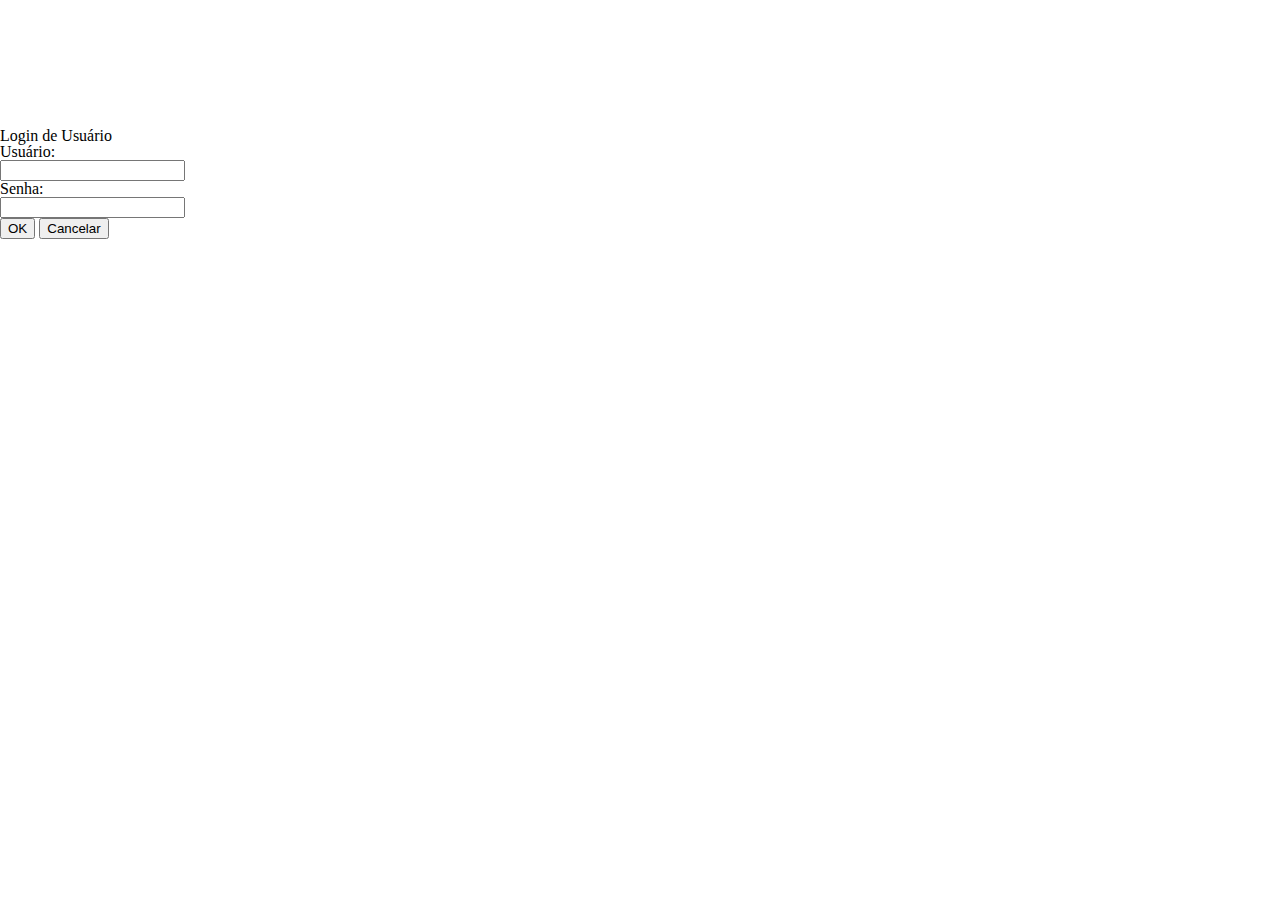
==== src/main/webapp/login.html @ 7dde872d "> Alterações em sala (presentes: Rafael, Samuel, Pedro, Lucas, Vinícius)" ====
<!DOCTYPE html>
<html lang="en">
    <head>
        <meta charset="UTF-8">
        <title>Login</title>
        <link rel="stylesheet" href="css/reset.css">
        <link rel="stylesheet" href="css/login.css">
        <link href="https://cdn.jsdelivr.net/npm/bootstrap@5.3.1/dist/css/bootstrap.min.css" rel="stylesheet" integrity="sha384-4bw+/aepP/YC94hEpVNVgiZdgIC5+VKNBQNGCHeKRQN+PtmoHDEXuppvnDJzQIu9" crossorigin="anonymous">
    </head>
    <body>
        <header class="container">
            <form action="/login" method="get">
                <div class="card text-center">
                    <div class="card-header">
                        Login de Usuário
                    </div>
                    <div class="card-body">
                        <div class="row mb-3">
                            <label for="us-email" class="col-sm-2 col-form-label">Usuário:</label>
                            <div class="col-sm-10">
                                <input type="email" class="form-control" id="us-email" name="us-email">
                            </div>
                        </div>
                        <div class="row mb-3">
                            <label for="us-pass" class="col-sm-2 col-form-label">Senha:</label>
                            <div class="col-sm-10">
                                <input type="password" class="form-control" id="us-pass" name="us-pass">
                            </div>
                        </div>
                        <button type="submit" class="btn btn-primary">OK</button>
                        <button class="btn btn-secondary" id="cancelar">Cancelar</button>
                    </div>
                </div>
            </form>
        </header>
        <script src="js/login.js"></script>
        <script src="https://cdn.jsdelivr.net/npm/@popperjs/core@2.11.8/dist/umd/popper.min.js" integrity="sha384-I7E8VVD/ismYTF4hNIPjVp/Zjvgyol6VFvRkX/vR+Vc4jQkC+hVqc2pM8ODewa9r" crossorigin="anonymous"></script>
        <script src="https://cdn.jsdelivr.net/npm/bootstrap@5.3.1/dist/js/bootstrap.min.js" integrity="sha384-Rx+T1VzGupg4BHQYs2gCW9It+akI2MM/mndMCy36UVfodzcJcF0GGLxZIzObiEfa" crossorigin="anonymous"></script>
        <script src="https://cdn.jsdelivr.net/npm/bootstrap@5.3.1/dist/js/bootstrap.bundle.min.js" integrity="sha384-HwwvtgBNo3bZJJLYd8oVXjrBZt8cqVSpeBNS5n7C8IVInixGAoxmnlMuBnhbgrkm" crossorigin="anonymous"></script>
    </body>
</html>
---- src/main/webapp/css/login.css ----
html {
    overflow-x: hidden;
    overflow-y: hidden;
}

.container {
    align-content: start;
    margin-top: 10%;
    width: auto;
    height: auto;
    position: relative;
}
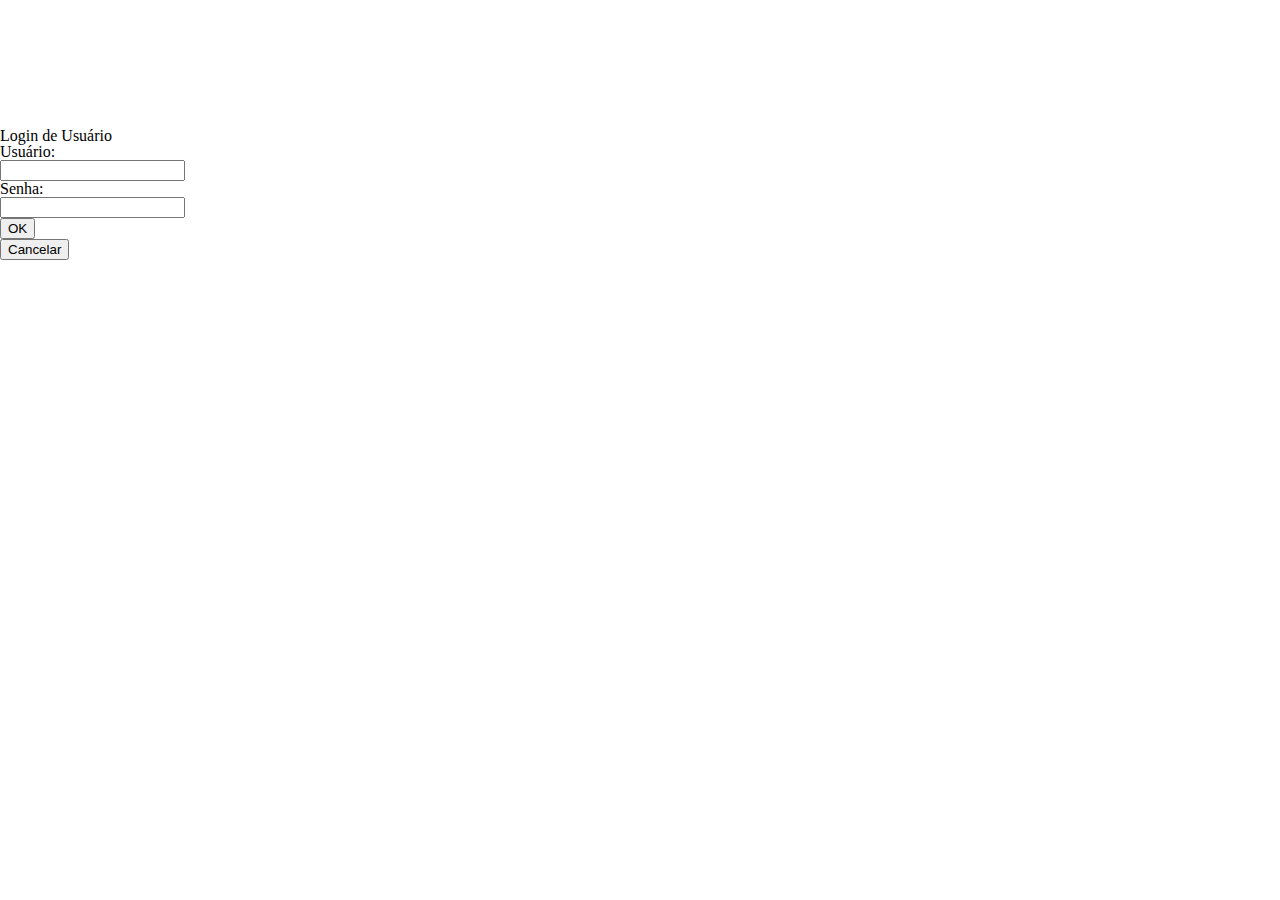
==== commit 2c726073: "> Alterações em sala (Todos presentes)" ====
--- a/src/main/webapp/login.html
+++ b/src/main/webapp/login.html
@@ -1,5 +1,5 @@
 <!DOCTYPE html>
-<html lang="en">
+<html>
     <head>
         <meta charset="UTF-8">
         <title>Login</title>
@@ -8,30 +8,32 @@
         <link href="https://cdn.jsdelivr.net/npm/bootstrap@5.3.1/dist/css/bootstrap.min.css" rel="stylesheet" integrity="sha384-4bw+/aepP/YC94hEpVNVgiZdgIC5+VKNBQNGCHeKRQN+PtmoHDEXuppvnDJzQIu9" crossorigin="anonymous">
     </head>
     <body>
-        <header class="container">
-            <form action="/login" method="get">
-                <div class="card text-center">
-                    <div class="card-header">
-                        Login de Usuário
-                    </div>
-                    <div class="card-body">
-                        <div class="row mb-3">
-                            <label for="us-email" class="col-sm-2 col-form-label">Usuário:</label>
-                            <div class="col-sm-10">
-                                <input type="email" class="form-control" id="us-email" name="us-email">
-                            </div>
-                        </div>
-                        <div class="row mb-3">
-                            <label for="us-pass" class="col-sm-2 col-form-label">Senha:</label>
-                            <div class="col-sm-10">
-                                <input type="password" class="form-control" id="us-pass" name="us-pass">
-                            </div>
-                        </div>
-                        <button type="submit" class="btn btn-primary">OK</button>
-                        <button class="btn btn-secondary" id="cancelar">Cancelar</button>
+    <header class="container">
+        <div class="card text-center">
+            <div class="card-header">
+                Login de Usuário
+            </div>
+            <div class="card-body">
+                <form action="/login" method="get">
+                <div class="row mb-3">
+                    <div id="alertaEmail"></div>
+                    <label for="us-email" class="col-sm-2 col-form-label">Usuário:</label>
+                    <div class="col-sm-10">
+                        <input type="email" class="form-control" id="us-email" name="us-email">
                     </div>
                 </div>
-            </form>
+                <div class="row mb-3">
+                    <div id="alertaSenha"></div>
+                    <label for="us-pass" class="col-sm-2 col-form-label">Senha:</label>
+                    <div class="col-sm-10">
+                        <input type="password" class="form-control" id="us-pass" name="us-pass">
+                    </div>
+                </div>
+                <button type="submit" id="enviar" class="btn btn-primary">OK</button>
+                </form>
+                <button onclick="limparCampos()" class="btn btn-secondary" id="cancelar">Cancelar</button>
+            </div>
+        </div>
         </header>
         <script src="js/login.js"></script>
         <script src="https://cdn.jsdelivr.net/npm/@popperjs/core@2.11.8/dist/umd/popper.min.js" integrity="sha384-I7E8VVD/ismYTF4hNIPjVp/Zjvgyol6VFvRkX/vR+Vc4jQkC+hVqc2pM8ODewa9r" crossorigin="anonymous"></script>
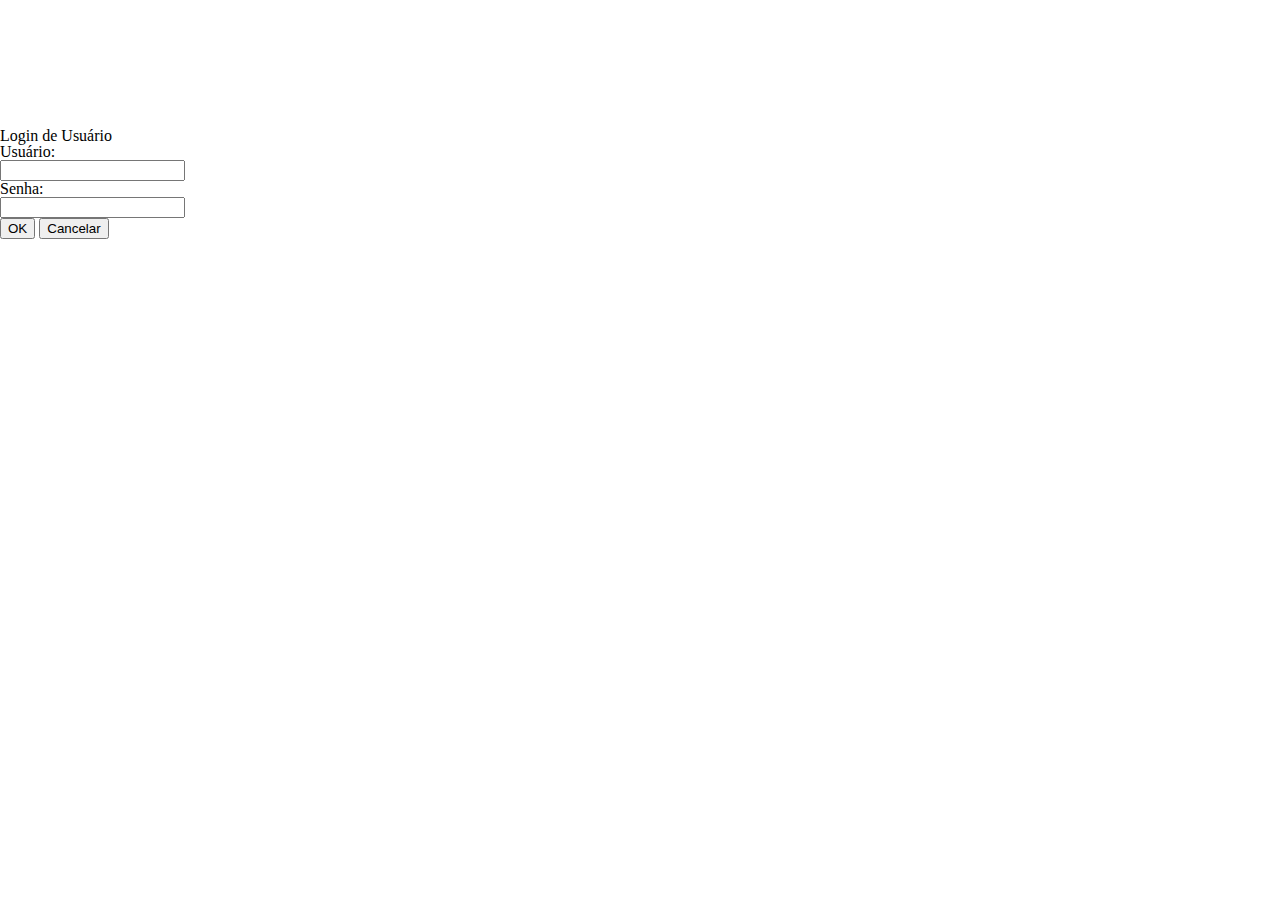
==== commit afd9bf3b: "> fixed" ====
--- a/src/main/webapp/login.html
+++ b/src/main/webapp/login.html
@@ -6,6 +6,10 @@
         <link rel="stylesheet" href="css/reset.css">
         <link rel="stylesheet" href="css/login.css">
         <link href="https://cdn.jsdelivr.net/npm/bootstrap@5.3.1/dist/css/bootstrap.min.css" rel="stylesheet" integrity="sha384-4bw+/aepP/YC94hEpVNVgiZdgIC5+VKNBQNGCHeKRQN+PtmoHDEXuppvnDJzQIu9" crossorigin="anonymous">
+        <link href="https://cdn.jsdelivr.net/npm/bootstrap@5.3.1/dist/css/bootstrap.min.css" rel="stylesheet" integrity="sha384-4bw+/aepP/YC94hEpVNVgiZdgIC5+VKNBQNGCHeKRQN+PtmoHDEXuppvnDJzQIu9" crossorigin="anonymous">
+        <link rel="preconnect" href="https://fonts.googleapis.com">
+        <link rel="preconnect" href="https://fonts.gstatic.com" crossorigin>
+        <link href="https://fonts.googleapis.com/css2?family=Open+Sans:wght@300;500&display=swap" rel="stylesheet">
     </head>
     <body>
     <header class="container">
@@ -15,23 +19,23 @@
             </div>
             <div class="card-body">
                 <form action="/login" method="get">
-                <div class="row mb-3">
-                    <div id="alertaEmail"></div>
-                    <label for="us-email" class="col-sm-2 col-form-label">Usuário:</label>
-                    <div class="col-sm-10">
-                        <input type="email" class="form-control" id="us-email" name="us-email">
+                    <div class="row mb-3">
+                        <div id="alertaEmail"></div>
+                        <label for="us-email" class="col-sm-2 col-form-label">Usuário:</label>
+                        <div class="col-sm-10">
+                            <input type="email" class="form-control" id="us-email" name="us-email">
+                        </div>
                     </div>
-                </div>
-                <div class="row mb-3">
-                    <div id="alertaSenha"></div>
-                    <label for="us-pass" class="col-sm-2 col-form-label">Senha:</label>
-                    <div class="col-sm-10">
-                        <input type="password" class="form-control" id="us-pass" name="us-pass">
+                    <div class="row mb-3">
+                        <div id="alertaSenha"></div>
+                        <label for="us-pass" class="col-sm-2 col-form-label">Senha:</label>
+                        <div class="col-sm-10">
+                            <input type="password" class="form-control" id="us-pass" name="us-pass">
+                        </div>
                     </div>
-                </div>
-                <button type="submit" id="enviar" class="btn btn-primary">OK</button>
+                    <button type="submit" id="enviar" class="btn btn-primary">OK</button>
+                    <button onclick="limparCampos()" class="btn btn-secondary" id="cancelar">Cancelar</button>
                 </form>
-                <button onclick="limparCampos()" class="btn btn-secondary" id="cancelar">Cancelar</button>
             </div>
         </div>
         </header>
